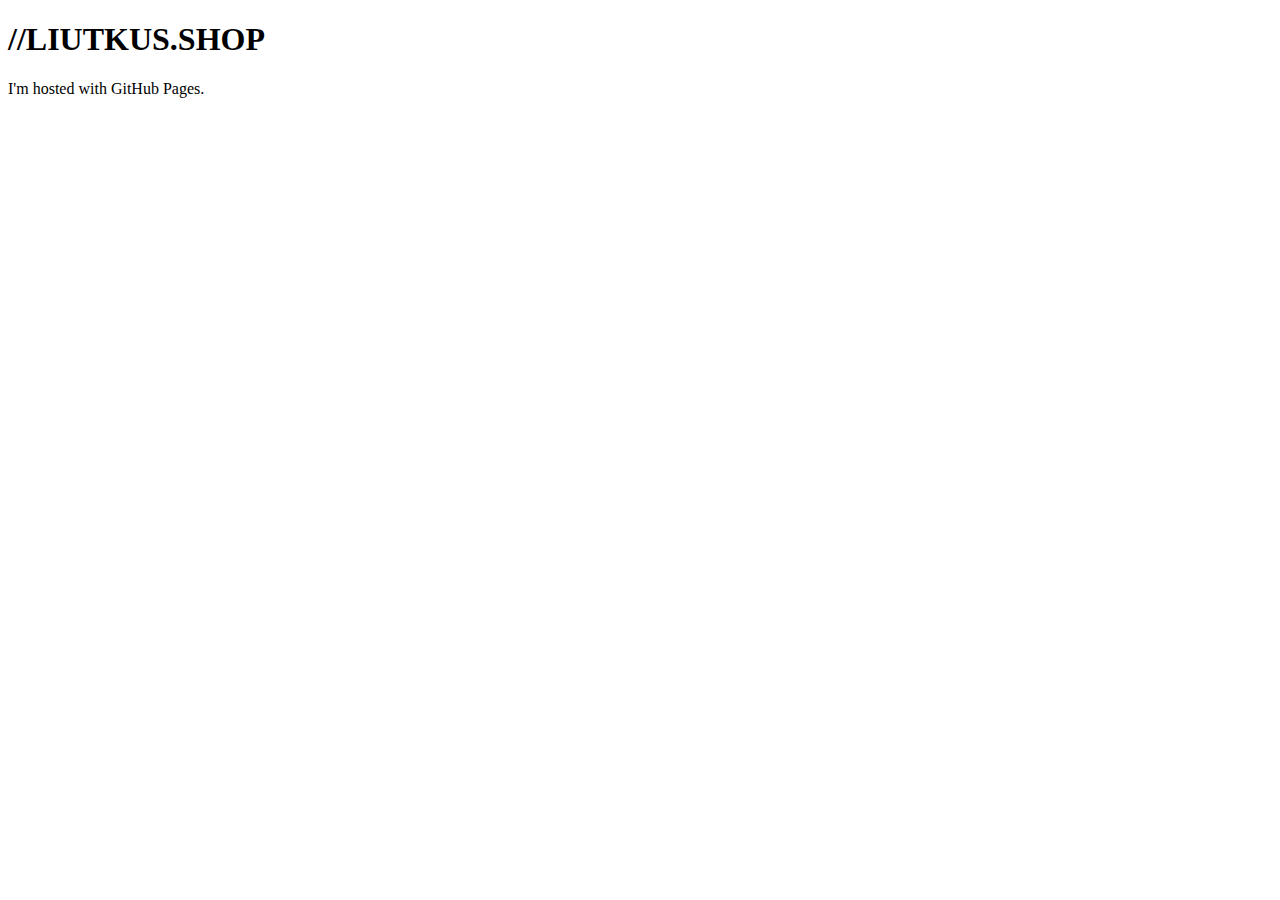
==== index.html @ 702a8556 "Update index.html" ====
<!DOCTYPE html>
<html>
    <head>
        <title>Liutkus Shop</title>
    </head>

    <body>
        <h1><strong>//LIUTKUS.SHOP</strong></h1>
        <p>I'm hosted with GitHub Pages.</p>
    </body>
</html>
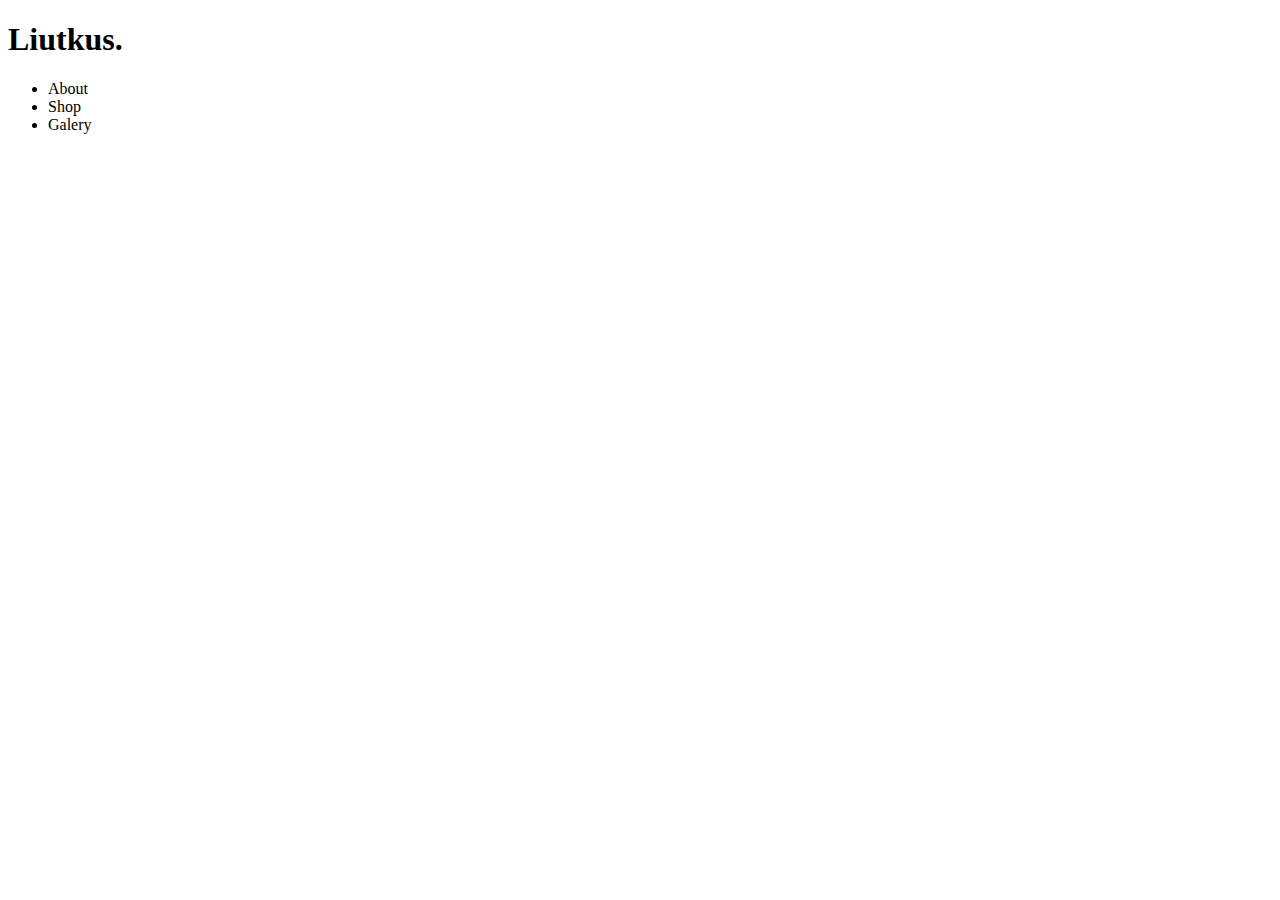
==== commit 8ae195a6: "Update index.html" ====
--- a/index.html
+++ b/index.html
@@ -5,7 +5,11 @@
     </head>
 
     <body>
-        <h1><strong>//LIUTKUS.SHOP</strong></h1>
-        <p>I'm hosted with GitHub Pages.</p>
+        <h1>Liutkus.</h1>
+        <ul>
+            <li>About</li>
+            <li>Shop</li>
+            <li>Galery</li>
+        </ul>
     </body>
 </html>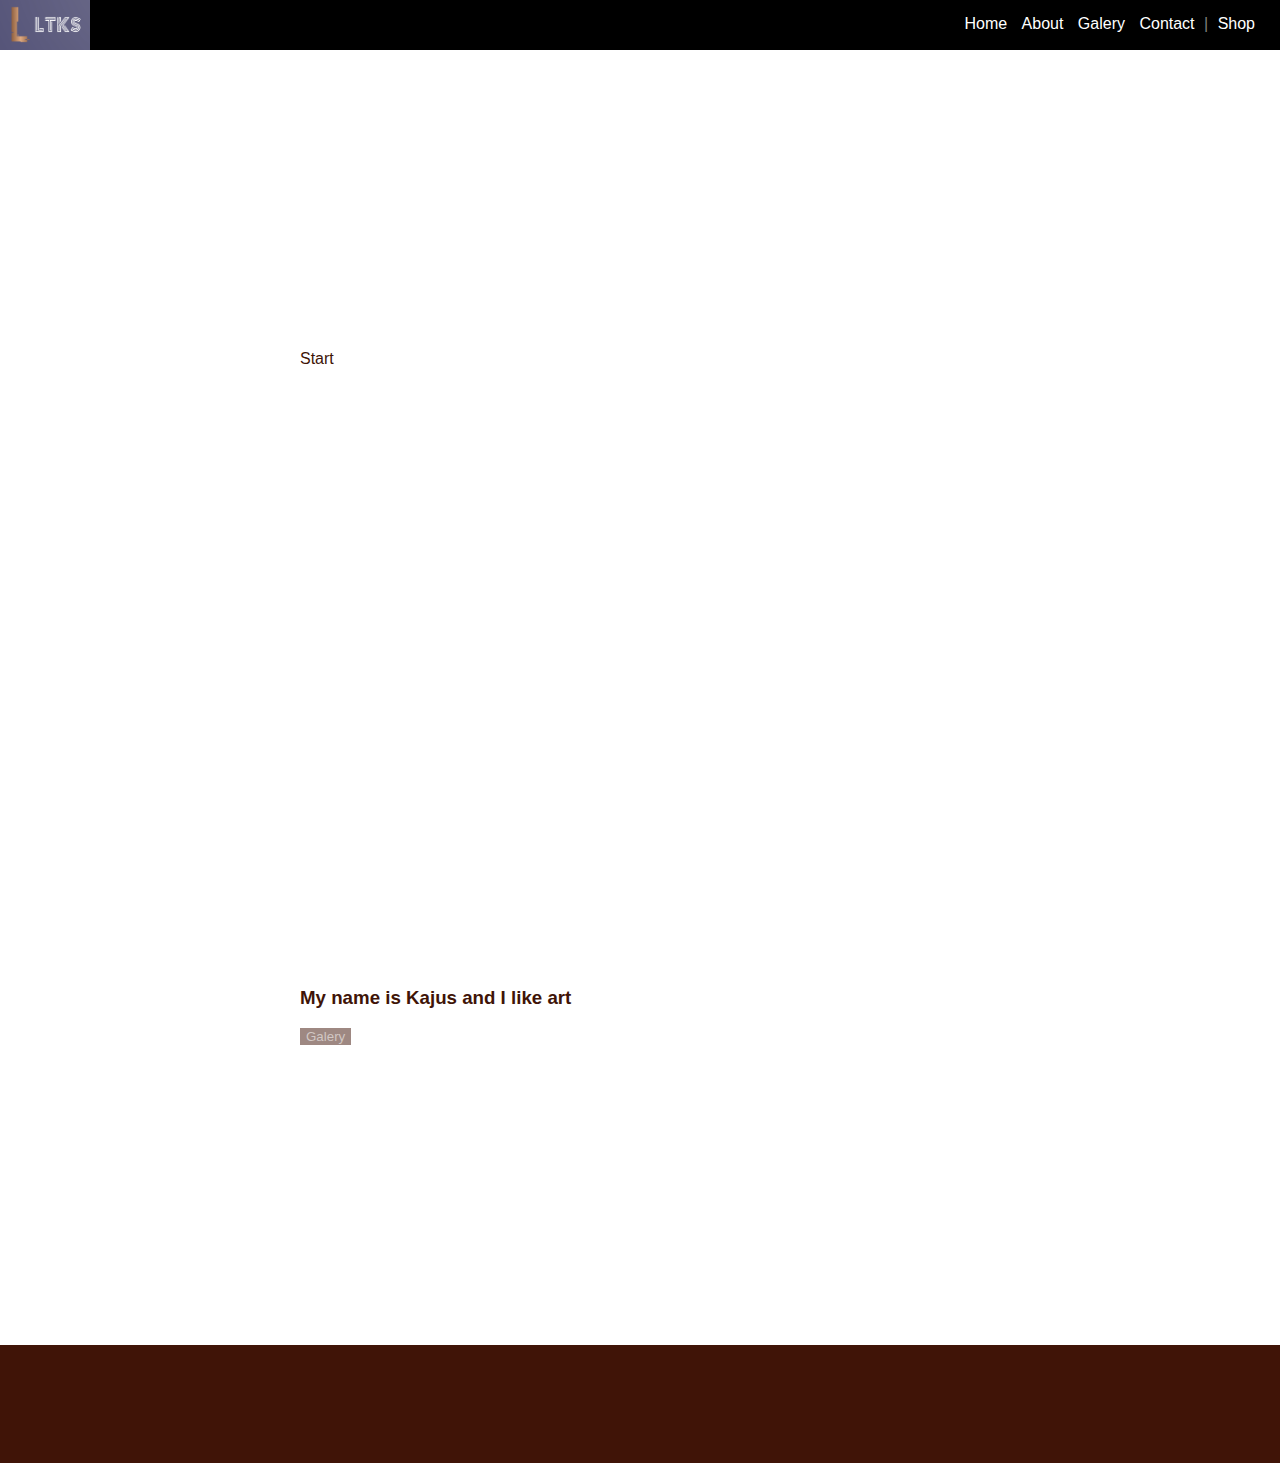
==== commit ea71be66: "2.0" ====
--- a/index.html
+++ b/index.html
@@ -1,15 +1,30 @@
 <!DOCTYPE html>
 <html>
     <head>
-        <title>Liutkus Shop</title>
+        <title>Liutkus</title>
+        <link rel="stylesheet" href="main.css">
     </head>
 
     <body>
-        <h1>Liutkus.</h1>
-        <ul>
-            <li>About</li>
-            <li>Shop</li>
-            <li>Galery</li>
-        </ul>
+        <header>
+            <h1 class="title">Liutkus</h1>
+            <nav>
+                <ul>
+                    <li><a href="index.html">Home</a></li>
+                    <li><a href="about.html">About</a></li>
+                    <li><a href="galery.html">Galery</a></li> 
+                    <li><a href="contact.html">Contact</a></li>
+                    <li>|</li>
+                    <li><a href="shop.html">Shop</a></li>
+                </ul>
+            </nav>
+        </header>
+        <section class="start">Start</section>
+        <section>
+            <h3>My name is Kajus and I like art</h3>
+            <button>Galery</button>
+        </section>
+        <footer>Footer</footer>
+        
     </body>
 </html>--- a/main.css
+++ b/main.css
@@ -0,0 +1,64 @@
+body{
+    background: #a5928c;
+    color: rgb(64, 20, 7);
+    font-family: 'Lucida Sans', 'Lucida Sans Regular', 'Lucida Grande', 'Lucida Sans Unicode', Geneva, Verdana, sans-serif;
+    margin: 0;
+    padding: 0;
+}
+button{
+    background: rgb(64, 20, 7);
+    border: none;
+    color:  #a5928c;
+    opacity: 50%;
+}
+h1{
+    color: #a5928c;
+}
+header{
+    background: black;
+    padding: 0px;
+    display: flex;
+    justify-content: space-between;
+}
+section{
+    background: white;
+    padding: 300px;
+}
+footer{
+    background: rgb(64, 20, 7);
+    padding: 50px;
+}
+ul{
+    margin-top: 0;
+    padding-right: 20px;
+    list-style-type: none;
+}
+a.last-button{
+    
+}
+nav ul li{
+    display: inline-block;
+    color:gray;
+    margin-top: 15px;
+}
+h1.title{
+    background-image: url("images/logo.png");
+    background-size: 90px;
+    background-repeat: no-repeat;
+    text-indent: -999999px;
+    width: 90px;
+    height: 50px;
+    display: inline-block;
+    margin: 0;
+    text-align: start;
+}
+a{
+    background: none;
+    color: white;
+    text-decoration: none;
+    padding: 5px;
+}
+a:hover{
+    background: gray;
+    border-radius: 8px;
+}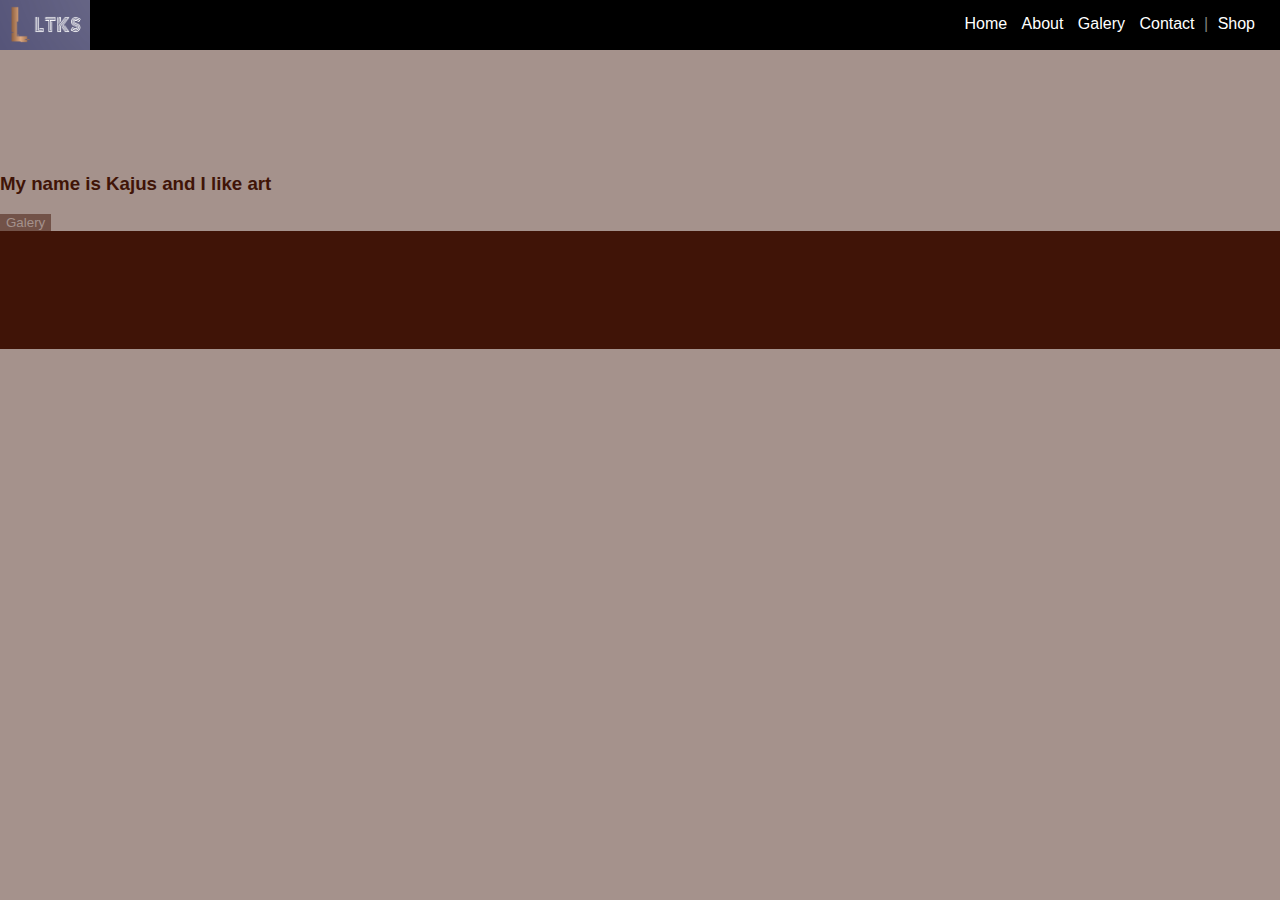
==== commit e98ba7a1: "video" ====
--- a/index.html
+++ b/index.html
@@ -19,7 +19,9 @@
                 </ul>
             </nav>
         </header>
-        <section class="start">Start</section>
+        <section class="start">
+                <video autoplay muted loop src="videos/home.mov"></video>
+        </section>
         <section>
             <h3>My name is Kajus and I like art</h3>
             <button>Galery</button>
--- a/main.css
+++ b/main.css
@@ -18,11 +18,15 @@
     background: black;
     padding: 0px;
     display: flex;
+    position: fixed;
+    width: 100%;
     justify-content: space-between;
 }
 section{
-    background: white;
-    padding: 300px;
+
+}
+section.start video{
+    width: 100%;
 }
 footer{
     background: rgb(64, 20, 7);
@@ -32,9 +36,6 @@
     margin-top: 0;
     padding-right: 20px;
     list-style-type: none;
-}
-a.last-button{
-    
 }
 nav ul li{
     display: inline-block;
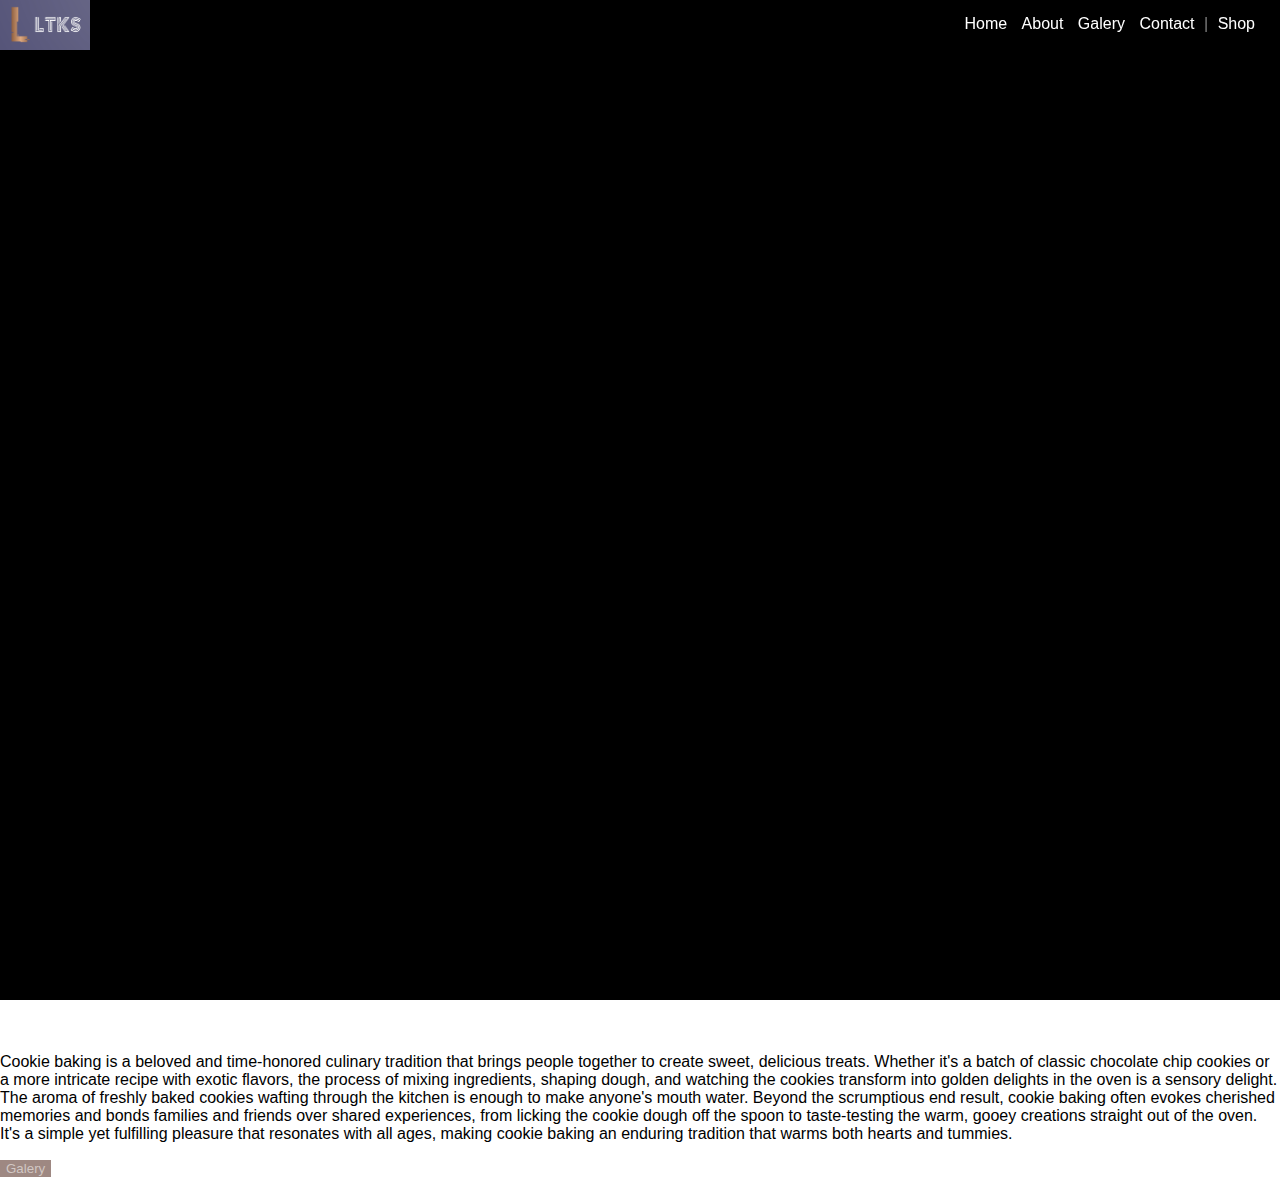
==== commit 32a128c4: "adjustments" ====
--- a/index.html
+++ b/index.html
@@ -7,7 +7,7 @@
 
     <body>
         <header>
-            <h1 class="title">Liutkus</h1>
+            <h1 class="logo">Liutkus</h1>
             <nav>
                 <ul>
                     <li><a href="index.html">Home</a></li>
@@ -19,11 +19,15 @@
                 </ul>
             </nav>
         </header>
-        <section class="start">
+        
+        <section class="home">
                 <video autoplay muted loop src="videos/home.mov"></video>
         </section>
-        <section>
-            <h3>My name is Kajus and I like art</h3>
+        <section class="home-logo">logo
+        </section>
+        <section class="about">
+            <h1 class="title">About me</h1>
+            <p>Cookie baking is a beloved and time-honored culinary tradition that brings people together to create sweet, delicious treats. Whether it's a batch of classic chocolate chip cookies or a more intricate recipe with exotic flavors, the process of mixing ingredients, shaping dough, and watching the cookies transform into golden delights in the oven is a sensory delight. The aroma of freshly baked cookies wafting through the kitchen is enough to make anyone's mouth water. Beyond the scrumptious end result, cookie baking often evokes cherished memories and bonds families and friends over shared experiences, from licking the cookie dough off the spoon to taste-testing the warm, gooey creations straight out of the oven. It's a simple yet fulfilling pleasure that resonates with all ages, making cookie baking an enduring tradition that warms both hearts and tummies.</p>
             <button>Galery</button>
         </section>
         <footer>Footer</footer>
--- a/main.css
+++ b/main.css
@@ -1,6 +1,6 @@
 body{
-    background: #a5928c;
-    color: rgb(64, 20, 7);
+    background: black;
+    color: white;
     font-family: 'Lucida Sans', 'Lucida Sans Regular', 'Lucida Grande', 'Lucida Sans Unicode', Geneva, Verdana, sans-serif;
     margin: 0;
     padding: 0;
@@ -12,7 +12,8 @@
     opacity: 50%;
 }
 h1{
-    color: #a5928c;
+    color: white;
+    font-weight: 900;
 }
 header{
     background: black;
@@ -21,12 +22,24 @@
     position: fixed;
     width: 100%;
     justify-content: space-between;
+    z-index: 5;
 }
-section{
-
+section.about{
+    background-color: white;
+    color: black;
+    z-index: 1;
+    position: absolute;
 }
-section.start video{
+section.home-logo{
+    height: 1000px;
+}
+section.home video{
     width: 100%;
+    z-index: 0;
+    position: absolute;
+    position: fixed;
+    opacity: 30%;
+    top: -150px;
 }
 footer{
     background: rgb(64, 20, 7);
@@ -43,6 +56,10 @@
     margin-top: 15px;
 }
 h1.title{
+    margin: 0;
+    text-align: center; 
+}
+h1.logo{
     background-image: url("images/logo.png");
     background-size: 90px;
     background-repeat: no-repeat;
